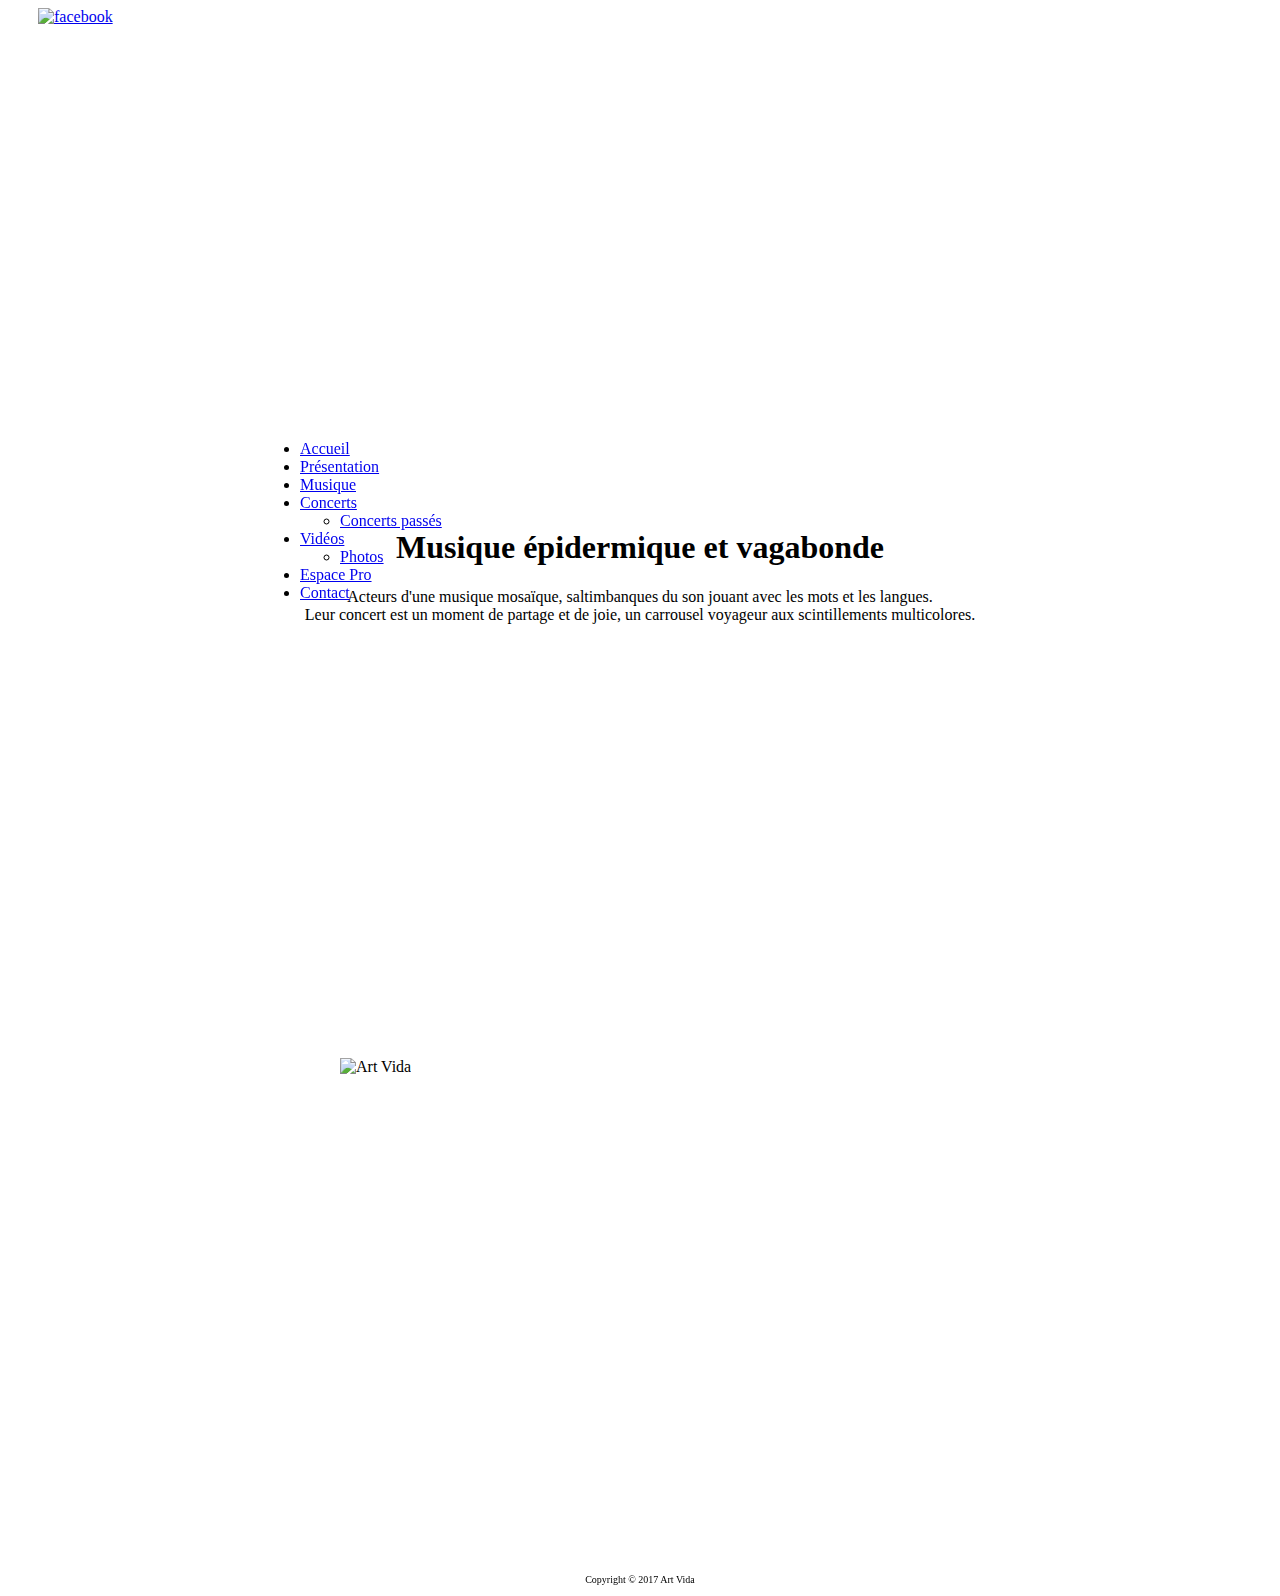
==== index.html @ c3d7c4d8 "Add files via upload" ====
<!DOCTYPE html PUBLIC "-//W3C//DTD XHTML 1.0 Strict//EN" "http://www.w3.org/TR/xhtml1/DTD/xhtml1-strict.dtd">
<html xmlns="http://www.w3.org/1999/xhtml"><!-- InstanceBegin template="/Templates/model.dwt" codeOutsideHTMLIsLocked="false" -->
<head>
<link rel="shortcut icon" href="images/logo.ico.jpg" type="image/x-icon" />
<meta http-equiv="Content-Type" content="text/html; charset=utf-8" />
<!-- InstanceBeginEditable name="doctitle" -->
<title>Art Vida - Musique épidermique et vagabonde</title>
<!-- InstanceEndEditable -->
<style type="text/css">
body {
	background-image: url(images/fond%20site%20web%20red.jpg);
	background-repeat: no-repeat;
	font-size: 16px;
	background-size: cover
}
#titre {
	background-image: url(images/Art%20Vida%20Logo2.png);
	height: 416px;
	width: 600px;
	margin-left: 80px;
}
#menu {
	height: 36px;
	width: 760px;
	background-image: url(images/Fond%20Menu%20jaune.png);
}
#contenu {
	width: 760px;
	background-image: url(images/Fond%20Jaune.png);
	background-repeat: repeat-y;
	float: left;
	font-family: Cambria,Georgia,serif;
}
.centrer {
	text-align: center;
}
#photoartvida01 {
	height: 506px;
	width: 600px;
	margin-right: auto;
	margin-left: auto;
}
#pied {
	height: 32px;
	width: 760px;
	background-image: url(images/pied%20jaune.png);
	float: left;
	padding-top: 0px;
	padding-bottom: 0px;
	font-size: 10px;
}
#facebook {
	float: left;
	height: 30px;
	width: 100px;
	margin-left: 30px;
}
#sous-menu {
	background-image: url(images/sous-menu%20jaune.png);
	height: 32px;
	width: 760px;
}
#conteneur {
	width: 760px;
	margin-right: auto;
	margin-left: auto;
}
</style>
<script src="SpryAssets/SpryMenuBar.js" type="text/javascript"></script>
<link href="SpryAssets/SpryMenuBarHorizontal.css" rel="stylesheet" type="text/css" />
<style type="text/css">
body,td,th {
	color: #000;
}
</style>
<!-- InstanceBeginEditable name="head" -->
<!-- InstanceEndEditable -->
</head>

<body>
<div id="facebook"><a href="https://www.facebook.com/pages/Art-Vida/202644919748692" target="_blank"><img src="images/facebook.png" width="30" height="30" alt="facebook" /></a></div>
<div id="conteneur">
  <div id="titre"></div>
  <div id="menu">
    <ul id="MenuBar1" class="MenuBarHorizontal">
      <li><a href="index.html">Accueil</a></li>
      <li><a href="presentation.html">Pr&eacute;sentation</a></li>
      <li><a href="musique.html">Musique</a></li>
      <li><a href="concerts.xml" class="MenuBarItemSubmenu">Concerts</a>
        <ul>
          <li><a href="concerts-passes.xml">Concerts passés</a></li>
        </ul>
      </li>
      <li><a href="videos.html" class="MenuBarItemSubmenu">Vid&eacute;os</a>
        <ul>
          <li><a href="photos/photos.html">Photos</a></li>
</ul>
      </li>
      <li><a href="pro.html">Espace Pro</a></li>
      <li><a href="contact.html">Contact</a></li>
    </ul>
  </div>
  <div id="sous-menu"></div>
  <!-- InstanceBeginEditable name="EditRegion1" -->
  <div id="contenu"><h1 class="centrer">Musique épidermique et vagabonde</h1>
  <p class="centrer">Acteurs d'une musique mosaïque, saltimbanques du son jouant avec les mots et les langues. 
<br />Leur concert est un moment de partage et de joie, un carrousel voyageur aux scintillements multicolores.</p><br />
      <div class="centrer" id="video">
        <iframe src="//www.youtube.com/embed/hfSwwrSaS3A" width="640" height="360" frameborder="0" class="centrer" allowfullscreen></iframe>
     </div>
      <br /><br />
    <div id="photoartvida01">
      <img src="photos/Art Vida 1.jpg" alt="Art Vida" width="600" height="400" id="artvida" />
  </div></div>
  <!-- InstanceEndEditable -->
  <div id="pied"><p class="centrer">Copyright &copy; 2017 Art Vida</p></div>
  </div>
<script type="text/javascript">
var MenuBar1 = new Spry.Widget.MenuBar("MenuBar1", {imgDown:"SpryAssets/SpryMenuBarDownHover.gif", imgRight:"SpryAssets/SpryMenuBarRightHover.gif"});
</script>
</body>
<!-- InstanceEnd --></html>
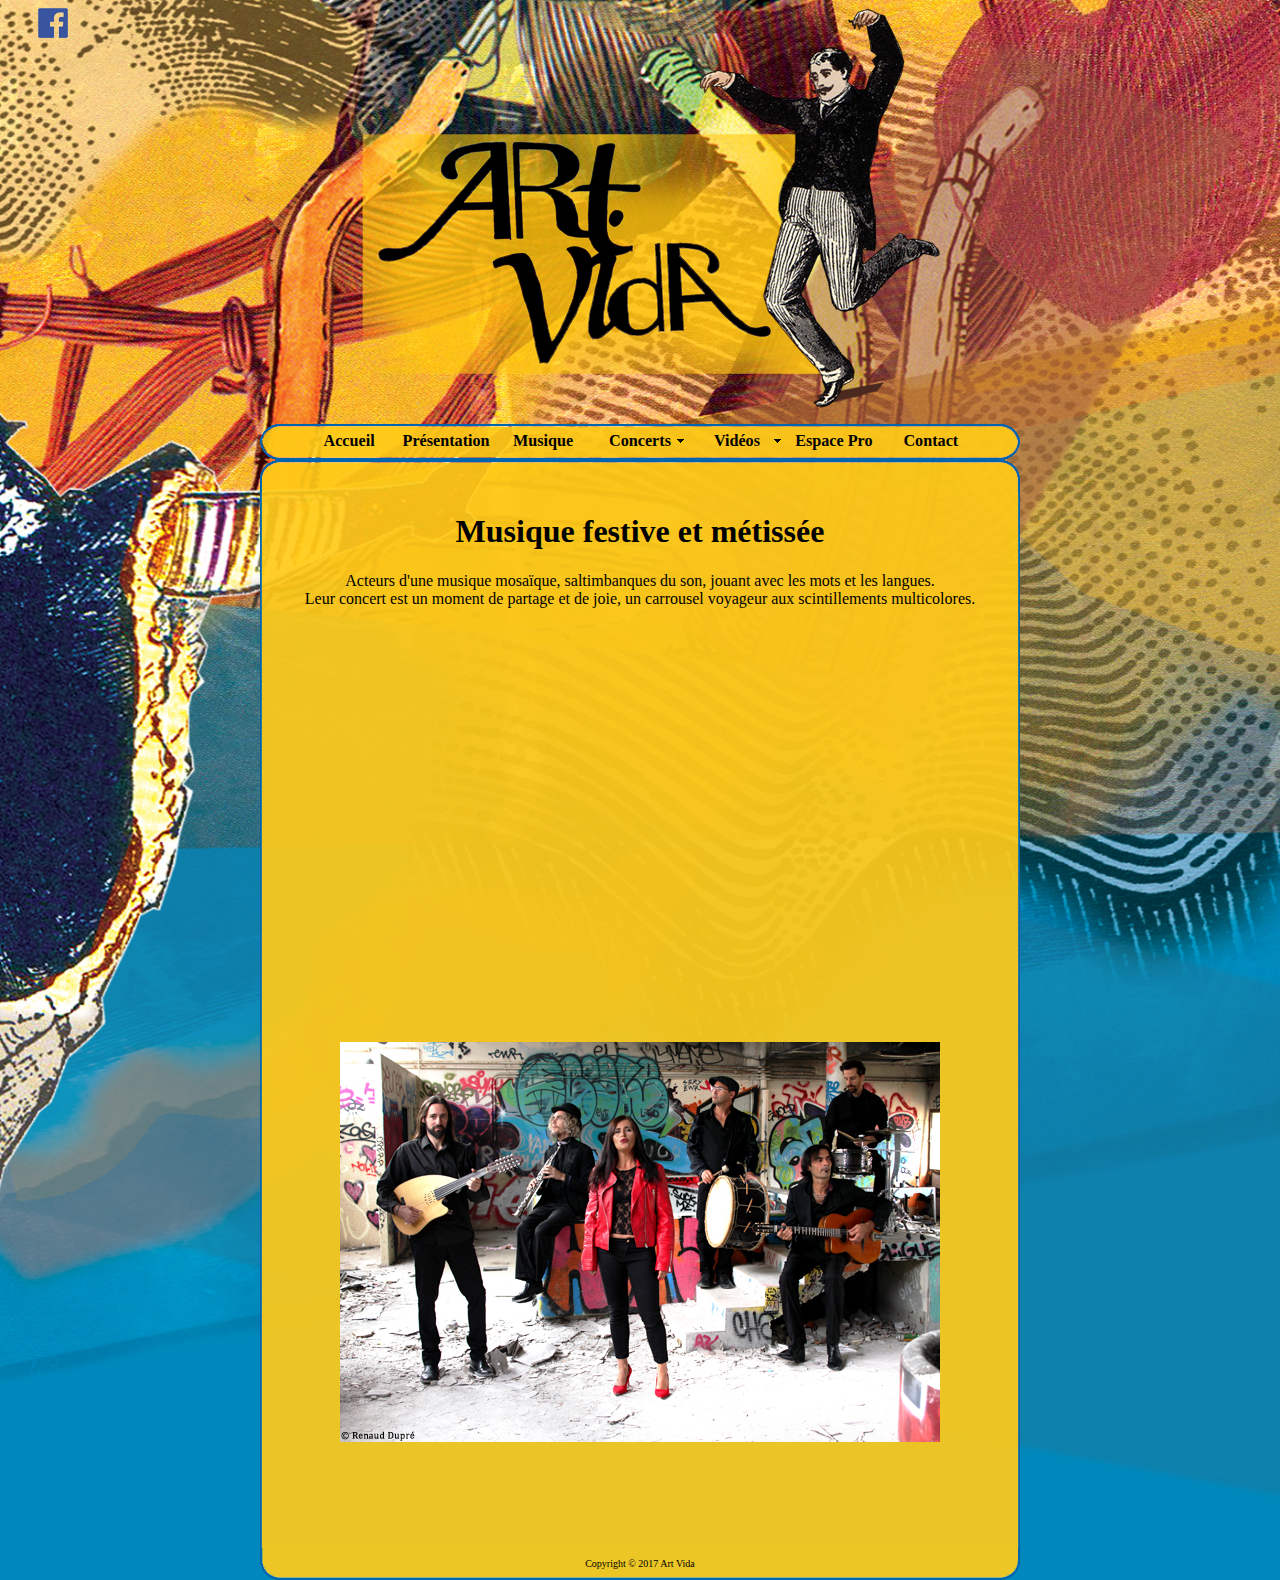
==== commit 3437e428: "Add files via upload" ====
--- a/index.html
+++ b/index.html
@@ -4,7 +4,7 @@
 <link rel="shortcut icon" href="images/logo.ico.jpg" type="image/x-icon" />
 <meta http-equiv="Content-Type" content="text/html; charset=utf-8" />
 <!-- InstanceBeginEditable name="doctitle" -->
-<title>Art Vida - Musique épidermique et vagabonde</title>
+<title>Art Vida - Musique festive et métissée</title>
 <!-- InstanceEndEditable -->
 <style type="text/css">
 body {
@@ -102,8 +102,8 @@
   </div>
   <div id="sous-menu"></div>
   <!-- InstanceBeginEditable name="EditRegion1" -->
-  <div id="contenu"><h1 class="centrer">Musique épidermique et vagabonde</h1>
-  <p class="centrer">Acteurs d'une musique mosaïque, saltimbanques du son jouant avec les mots et les langues. 
+  <div id="contenu"><h1 class="centrer">Musique festive et métissée</h1>
+  <p class="centrer">Acteurs d'une musique mosaïque, saltimbanques du son, jouant avec les mots et les langues. 
 <br />Leur concert est un moment de partage et de joie, un carrousel voyageur aux scintillements multicolores.</p><br />
       <div class="centrer" id="video">
         <iframe src="//www.youtube.com/embed/hfSwwrSaS3A" width="640" height="360" frameborder="0" class="centrer" allowfullscreen></iframe>
--- a/SpryAssets/SpryMenuBarHorizontal.css
+++ b/SpryAssets/SpryMenuBarHorizontal.css
@@ -0,0 +1,170 @@
+@charset "UTF-8";
+
+/* SpryMenuBarHorizontal.css - version 0.6 - Spry Pre-Release 1.6.1 */
+
+/* Copyright (c) 2006. Adobe Systems Incorporated. All rights reserved. */
+
+/*******************************************************************************
+
+ LAYOUT INFORMATION: describes box model, positioning, z-order
+
+ *******************************************************************************/
+
+/* The outermost container of the Menu Bar, an auto width box with no margin or padding */
+ul.MenuBarHorizontal
+{
+	padding: 0;
+	list-style-type: none;
+	font-size: 101%;
+	cursor: default;
+	width: 42em;
+	margin-top: 0;
+	margin-right: auto;
+	margin-bottom: 0;
+	margin-left: auto;
+}
+/* Set the active Menu Bar with this class, currently setting z-index to accomodate IE rendering bug: http://therealcrisp.xs4all.nl/meuk/IE-zindexbug.html */
+ul.MenuBarActive
+{
+	z-index: 1000;
+}
+/* Menu item containers, position children relative to this container and are a fixed width */
+ul.MenuBarHorizontal li
+{
+	margin: 0;
+	padding: 0;
+	list-style-type: none;
+	font-size: 100%;
+	position: relative;
+	text-align: center;
+	cursor: pointer;
+	width: 6em;
+	float: left;
+}
+/* Submenus should appear below their parent (top: 0) with a higher z-index, but they are initially off the left side of the screen (-1000em) */
+ul.MenuBarHorizontal ul
+{
+	margin: 0;
+	padding: 0;
+	list-style-type: none;
+	font-size: 100%;
+	z-index: 1020;
+	cursor: default;
+	width: 6em;
+	position: absolute;
+	left: -1000em;
+}
+/* Submenu that is showing with class designation MenuBarSubmenuVisible, we set left to auto so it comes onto the screen below its parent menu item */
+ul.MenuBarHorizontal ul.MenuBarSubmenuVisible
+{
+	left: auto;
+	background-color: #FFCC33;
+}
+/* Menu item containers are same fixed width as parent */
+ul.MenuBarHorizontal ul li
+{
+	width: 6em;
+}
+/* Submenus should appear slightly overlapping to the right (95%) and up (-5%) */
+ul.MenuBarHorizontal ul ul
+{
+	position: absolute;
+	margin: -5% 0 0 95%;
+}
+/* Submenu that is showing with class designation MenuBarSubmenuVisible, we set left to 0 so it comes onto the screen */
+ul.MenuBarHorizontal ul.MenuBarSubmenuVisible ul.MenuBarSubmenuVisible
+{
+	left: auto;
+	top: 0;
+}
+
+/*******************************************************************************
+
+ DESIGN INFORMATION: describes color scheme, borders, fonts
+
+ *******************************************************************************/
+
+/* Submenu containers have borders on all sides */
+ul.MenuBarHorizontal ul
+{
+	border: 1px solid #65AD;
+}
+/* Menu items are a light gray block with padding and no text decoration */
+ul.MenuBarHorizontal a
+{
+	display: block;
+	cursor: pointer;
+	padding: 0.5em 0.2em;
+	color: #000;
+	text-decoration: none;
+	font-weight: bold;
+	font-family: Cambria,Georgia,serif;
+}
+/* Menu items that have mouse over or focus have a blue background and white text */
+ul.MenuBarHorizontal a:hover, ul.MenuBarHorizontal a:focus
+{
+	color: #0065AD;
+}
+/* Menu items that are open with submenus are set to MenuBarItemHover with a blue background and white text */
+ul.MenuBarHorizontal a.MenuBarItemHover, ul.MenuBarHorizontal a.MenuBarItemSubmenuHover, ul.MenuBarHorizontal a.MenuBarSubmenuVisible
+{
+	color: #0065AD;
+}
+
+/*******************************************************************************
+
+ SUBMENU INDICATION: styles if there is a submenu under a given menu item
+
+ *******************************************************************************/
+
+/* Menu items that have a submenu have the class designation MenuBarItemSubmenu and are set to use a background image positioned on the far left (95%) and centered vertically (50%) */
+ul.MenuBarHorizontal a.MenuBarItemSubmenu
+{
+	background-image: url(SpryMenuBarDown%20Jaune.gif);
+	background-repeat: no-repeat;
+	background-position: 95% 50%;
+}
+/* Menu items that have a submenu have the class designation MenuBarItemSubmenu and are set to use a background image positioned on the far left (95%) and centered vertically (50%) */
+ul.MenuBarHorizontal ul a.MenuBarItemSubmenu
+{
+	background-image: url(SpryMenuBarRight.gif);
+	background-repeat: no-repeat;
+	background-position: 95% 50%;
+}
+/* Menu items that are open with submenus have the class designation MenuBarItemSubmenuHover and are set to use a "hover" background image positioned on the far left (95%) and centered vertically (50%) */
+ul.MenuBarHorizontal a.MenuBarItemSubmenuHover
+{
+	background-image: url(SpryMenuBarDownHover%20Jaune.gif);
+	background-repeat: no-repeat;
+	background-position: 95% 50%;
+}
+/* Menu items that are open with submenus have the class designation MenuBarItemSubmenuHover and are set to use a "hover" background image positioned on the far left (95%) and centered vertically (50%) */
+ul.MenuBarHorizontal ul a.MenuBarItemSubmenuHover
+{
+	background-image: url(SpryMenuBarRightHover.gif);
+	background-repeat: no-repeat;
+	background-position: 95% 50%;
+}
+
+/*******************************************************************************
+
+ BROWSER HACKS: the hacks below should not be changed unless you are an expert
+
+ *******************************************************************************/
+
+/* HACK FOR IE: to make sure the sub menus show above form controls, we underlay each submenu with an iframe */
+ul.MenuBarHorizontal iframe
+{
+	position: absolute;
+	z-index: 1010;
+	filter:alpha(opacity:0.1);
+}
+/* HACK FOR IE: to stabilize appearance of menu items; the slash in float is to keep IE 5.0 from parsing */
+@media screen, projection
+{
+	ul.MenuBarHorizontal li.MenuBarItemIE
+	{
+	display: inline;
+	f\loat: left;
+	}
+}
